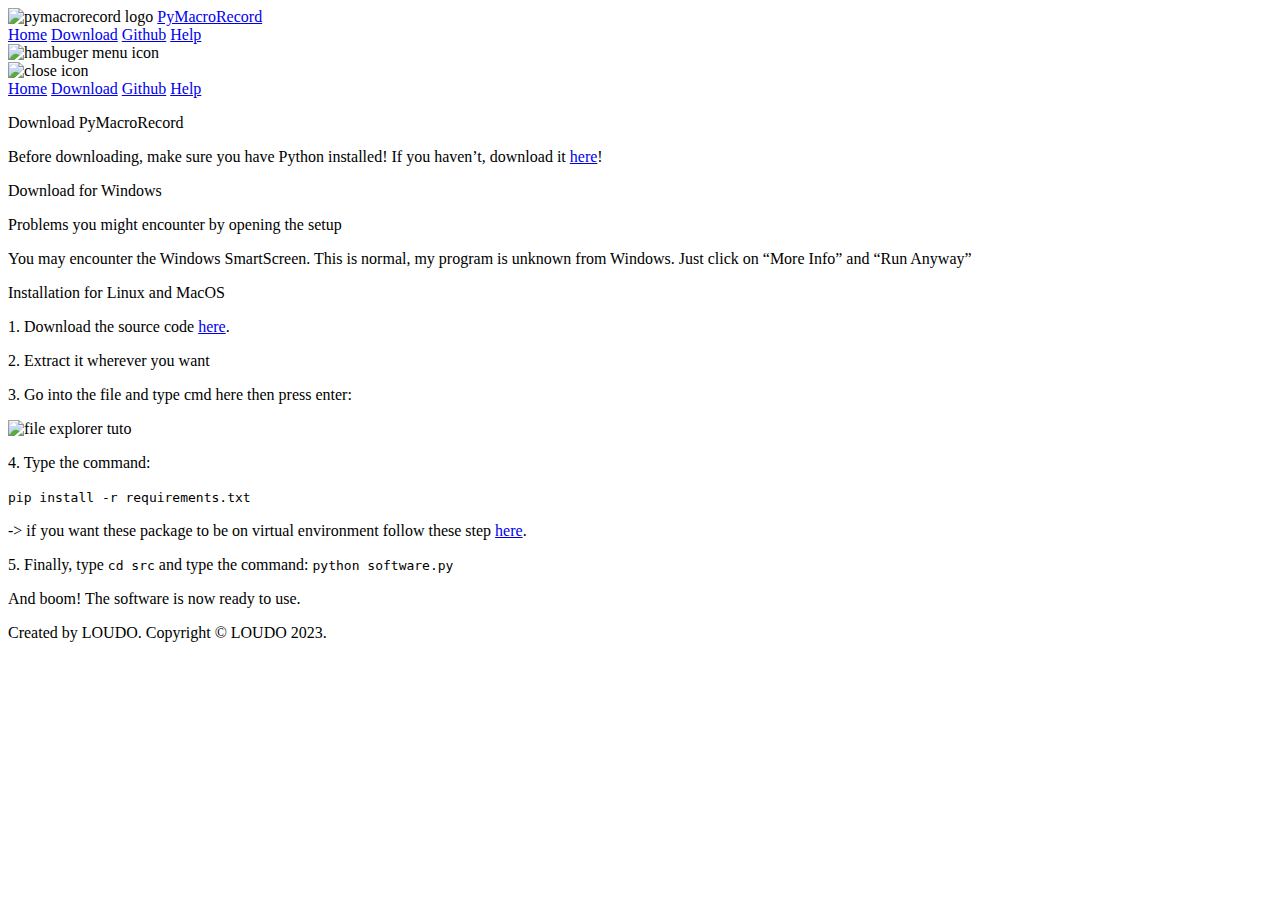
==== download.html @ 8b3a97d1 "Auto find lastest version of PyMacroRecord" ====
<!DOCTYPE html>
<html lang="en">
    <head>
        <meta charset="UTF-8">
        <meta name="viewport" content="width=device-width, initial-scale=1.0">
        <title>PyMacroRecord | Download</title>
        <link rel="stylesheet" href="style.css">
        <script src="script.js" defer></script>
        <meta name="description" content="Download page for PyMacroRecord.">
        <link rel="preconnect" href="https://fonts.googleapis.com">
        <link rel="preconnect" href="https://fonts.gstatic.com" crossorigin>
        <link rel="icon" href="assets/favicon.ico">
        <link rel="apple-touch-icon" href="assets/favicon.ico">
        <link href="https://fonts.googleapis.com/css2?family=Poppins:wght@200;300;400;500;600;700;800&family=Ubuntu:wght@400;500;700&display=swap" rel="stylesheet">
    </head>
    <body>
        <header>
            <nav>
                <div class="title">
                    <img src="assets/logo.png" alt="pymacrorecord logo">
                    <a href="index" class="title-software">PyMacroRecord</a>
                </div>
                <div class="links">
                    <a href="index">Home</a>
                    <a href="download">Download</a>
                    <a href="https://github.com/LOUDO56/PyMacroRecord">Github</a>
                    <a href="https://github.com/LOUDO56/PyMacroRecord/blob/main/TUTORIAL.md">Help</a>
                </div>
                <img src="assets/hamburger-icon.svg" alt="hambuger menu icon" class="hambuger-icon">
            </nav>
        </header>

        <div class="links-mobile-menu">
            <img src="assets/close.svg" alt="close icon" class="close-icon">
            <div class="links-mobile">
                <a href="index">Home</a>
                <a href="download">Download</a>
                <a href="https://github.com/LOUDO56/PyMacroRecord">Github</a>
                <a href="https://github.com/LOUDO56/PyMacroRecord/blob/main/TUTORIAL.md">Help</a>
            </div>
        </div>

        <main>
            <div class="information-download">
                <div class="download-software">
                    <p class="download-title">Download PyMacroRecord</p>
                    <p class="download-desc">Before downloading, make sure you have Python installed! If you haven’t, download it <a href="https://www.python.org/downloads/" target="_blank" class="linked">here</a>!</p>
                    <a class="download download-page">Download for Windows</a>
                </div>

                <div class="problem">
                    <p class="download-title">Problems you might encounter by opening the setup</p>
                    <p class="download-desc">
                        You may encounter the Windows SmartScreen. This is normal, my program is unknown from Windows.
                        Just click on “More Info” and “Run Anyway”
                    </p>
                </div>

                <div id="installation-not-windows">
                    <p class="download-title">Installation for Linux and MacOS </p>
                    <p class="download-desc">
                        <p>1. Download the source code <a href="https://github.com/LOUDO56/PyMacroRecord/archive/refs/tags/1.0.3.zip" class="linked">here</a>.</p>
                        <p>2. Extract it wherever you want</p>
                        <p>3. Go into the file and type cmd here then press enter:</p>
                        <div>
                            <img src="assets/file_explorer.png" alt="file explorer tuto" class="file-explorer">
                        </div>
                        <p>4. Type the command:</p>
                        <div><code class="pip-command">pip install -r requirements.txt</code></div>
                        <p class="more-info">-> if you want these package to be on virtual environment follow these step <a href="https://stackoverflow.com/a/41799834" target="_blank" class="linked">here</a>.</p>
                        <p>5. Finally, type <code>cd src</code> and type the command: <code>python software.py</code></p>
                        <p class="ready">And boom! The software is now ready to use.</p>
                    </p>
                </div>
            </div>
        </main>

        <footer>
            <p class="credits">Created by LOUDO. Copyright © LOUDO 2023.</p>
        </footer>
    </body>
</html>
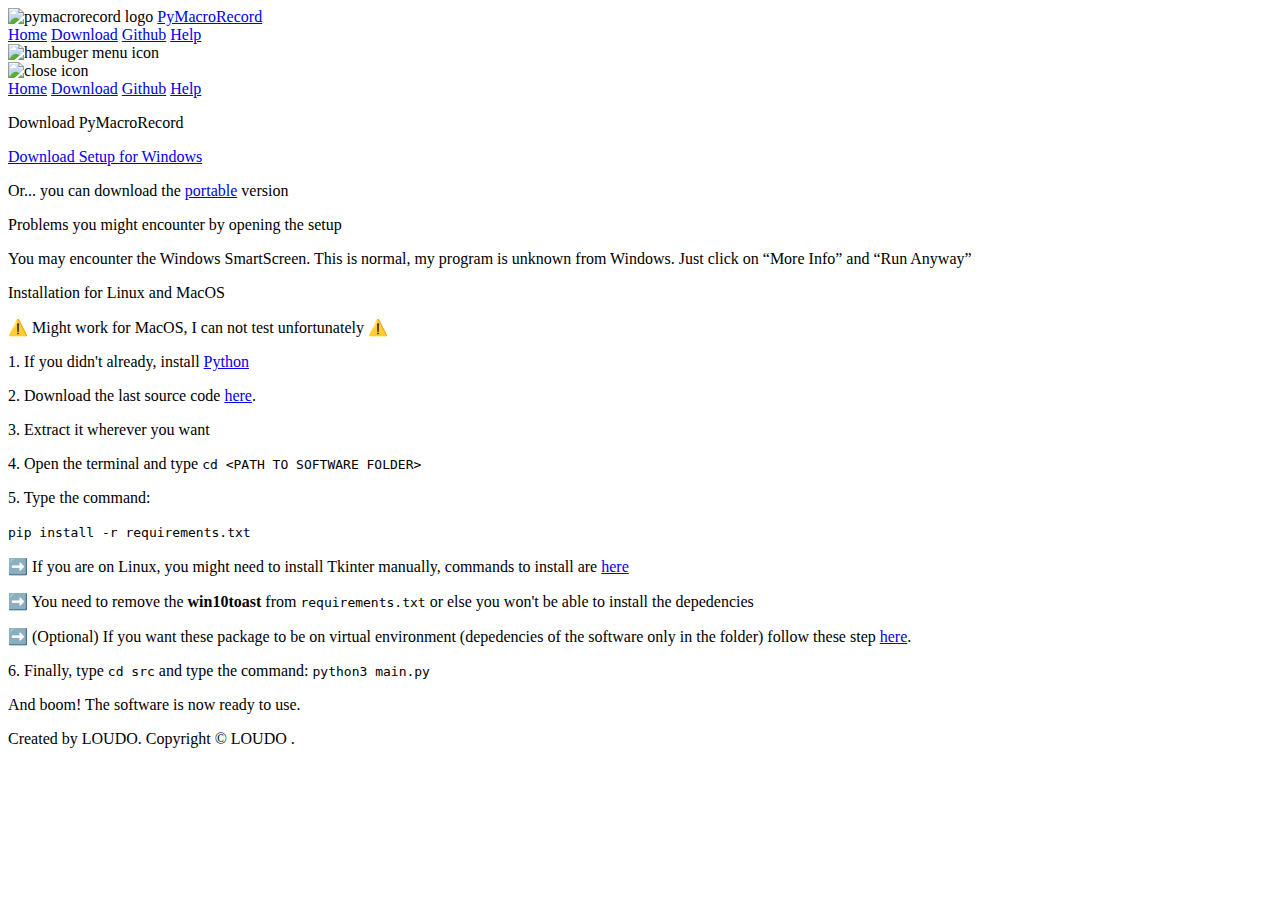
==== commit c7827a40: "Change link download from 1.0.5 to 1.1.0" ====
--- a/download.html
+++ b/download.html
@@ -44,8 +44,8 @@
             <div class="information-download">
                 <div class="download-software">
                     <p class="download-title">Download PyMacroRecord</p>
-                    <p class="download-desc">Before downloading, make sure you have Python installed! If you haven’t, download it <a href="https://www.python.org/downloads/" target="_blank" class="linked">here</a>!</p>
-                    <a class="download download-page">Download for Windows</a>
+                    <a class="download download-page" href="https://github.com/LOUDO56/PyMacroRecord/releases/download/v1.1.0/PyMacroRecord_1.1.0_Setup.exe">Download Setup for Windows</a>
+                    <p class="download-portable">Or... you can download the <a href="https://github.com/LOUDO56/PyMacroRecord/releases/download/v1.1.0/PyMacroRecord_1.1.0-portable.exe">portable</a> version</p>
                 </div>
 
                 <div class="problem">
@@ -58,17 +58,18 @@
 
                 <div id="installation-not-windows">
                     <p class="download-title">Installation for Linux and MacOS </p>
+                    <p class="warning-support">⚠️ Might work for MacOS, I can not test unfortunately ⚠️</p>
                     <p class="download-desc">
-                        <p>1. Download the source code <a href="https://github.com/LOUDO56/PyMacroRecord/archive/refs/tags/1.0.3.zip" class="linked">here</a>.</p>
-                        <p>2. Extract it wherever you want</p>
-                        <p>3. Go into the file and type cmd here then press enter:</p>
-                        <div>
-                            <img src="assets/file_explorer.png" alt="file explorer tuto" class="file-explorer">
-                        </div>
-                        <p>4. Type the command:</p>
+                        <p>1. If you didn't already, install <a href="https://www.python.org/downloads/" target="_blank">Python</a></p>
+                        <p>2. Download the last source code <a href="https://github.com/LOUDO56/PyMacroRecord/archive/refs/tags/v1.1.0.zip">here</a>.</p>
+                        <p>3. Extract it wherever you want</p>
+                        <p>4. Open the terminal and type <code>cd &lt;PATH TO SOFTWARE FOLDER&gt;</code></p>
+                        <p>5. Type the command:</p>
                         <div><code class="pip-command">pip install -r requirements.txt</code></div>
-                        <p class="more-info">-> if you want these package to be on virtual environment follow these step <a href="https://stackoverflow.com/a/41799834" target="_blank" class="linked">here</a>.</p>
-                        <p>5. Finally, type <code>cd src</code> and type the command: <code>python software.py</code></p>
+                        <p class="more-info">➡️ If you are on Linux, you might need to install Tkinter manually, commands to install are <a href="https://www.geeksforgeeks.org/how-to-install-tkinter-on-linux/" target="_blank">here</a></p>
+                        <p class="more-info">➡️ You need to remove the <b>win10toast</b> from <code>requirements.txt</code> or else you won't be able to install the depedencies</p>
+                        <p class="more-info">➡️ (Optional) If you want these package to be on virtual environment (depedencies of the software only in the folder) follow these step <a href="https://stackoverflow.com/a/41799834" target="_blank" class="linked">here</a>.</p>
+                        <p>6. Finally, type <code>cd src</code> and type the command: <code>python3 main.py</code></p>
                         <p class="ready">And boom! The software is now ready to use.</p>
                     </p>
                 </div>
@@ -76,7 +77,7 @@
         </main>
 
         <footer>
-            <p class="credits">Created by LOUDO. Copyright © LOUDO 2023.</p>
+            <p class="credits">Created by LOUDO. Copyright © LOUDO <span class="current-year"></span>.</p>
         </footer>
     </body>
-</html>+</html>
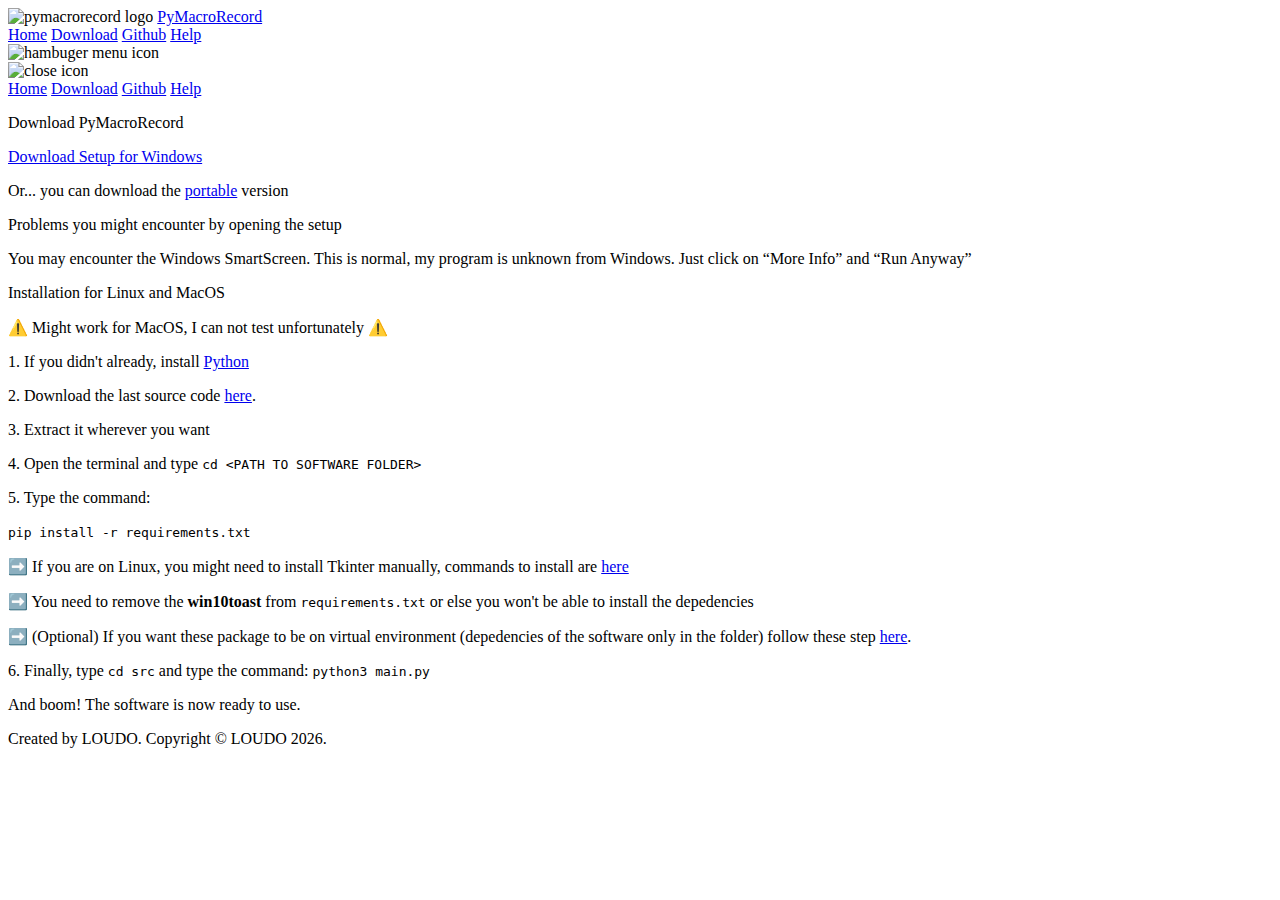
==== commit 35a4a75f: "Fetch for auto last version back" ====
--- a/download.html
+++ b/download.html
@@ -44,8 +44,8 @@
             <div class="information-download">
                 <div class="download-software">
                     <p class="download-title">Download PyMacroRecord</p>
-                    <a class="download download-page" href="https://github.com/LOUDO56/PyMacroRecord/releases/download/v1.1.0/PyMacroRecord_1.1.0_Setup.exe">Download Setup for Windows</a>
-                    <p class="download-portable">Or... you can download the <a href="https://github.com/LOUDO56/PyMacroRecord/releases/download/v1.1.0/PyMacroRecord_1.1.0-portable.exe">portable</a> version</p>
+                    <a class="download download-page" href="#">Download Setup for Windows</a>
+                    <p class="download-portable">Or... you can download the <a href="#" class="download-portable-link">portable</a> version</p>
                 </div>
 
                 <div class="problem">
@@ -61,7 +61,7 @@
                     <p class="warning-support">⚠️ Might work for MacOS, I can not test unfortunately ⚠️</p>
                     <p class="download-desc">
                         <p>1. If you didn't already, install <a href="https://www.python.org/downloads/" target="_blank">Python</a></p>
-                        <p>2. Download the last source code <a href="https://github.com/LOUDO56/PyMacroRecord/archive/refs/tags/v1.1.0.zip">here</a>.</p>
+                        <p>2. Download the last source code <a href="#" class="linked source-code">here</a>.</p>
                         <p>3. Extract it wherever you want</p>
                         <p>4. Open the terminal and type <code>cd &lt;PATH TO SOFTWARE FOLDER&gt;</code></p>
                         <p>5. Type the command:</p>
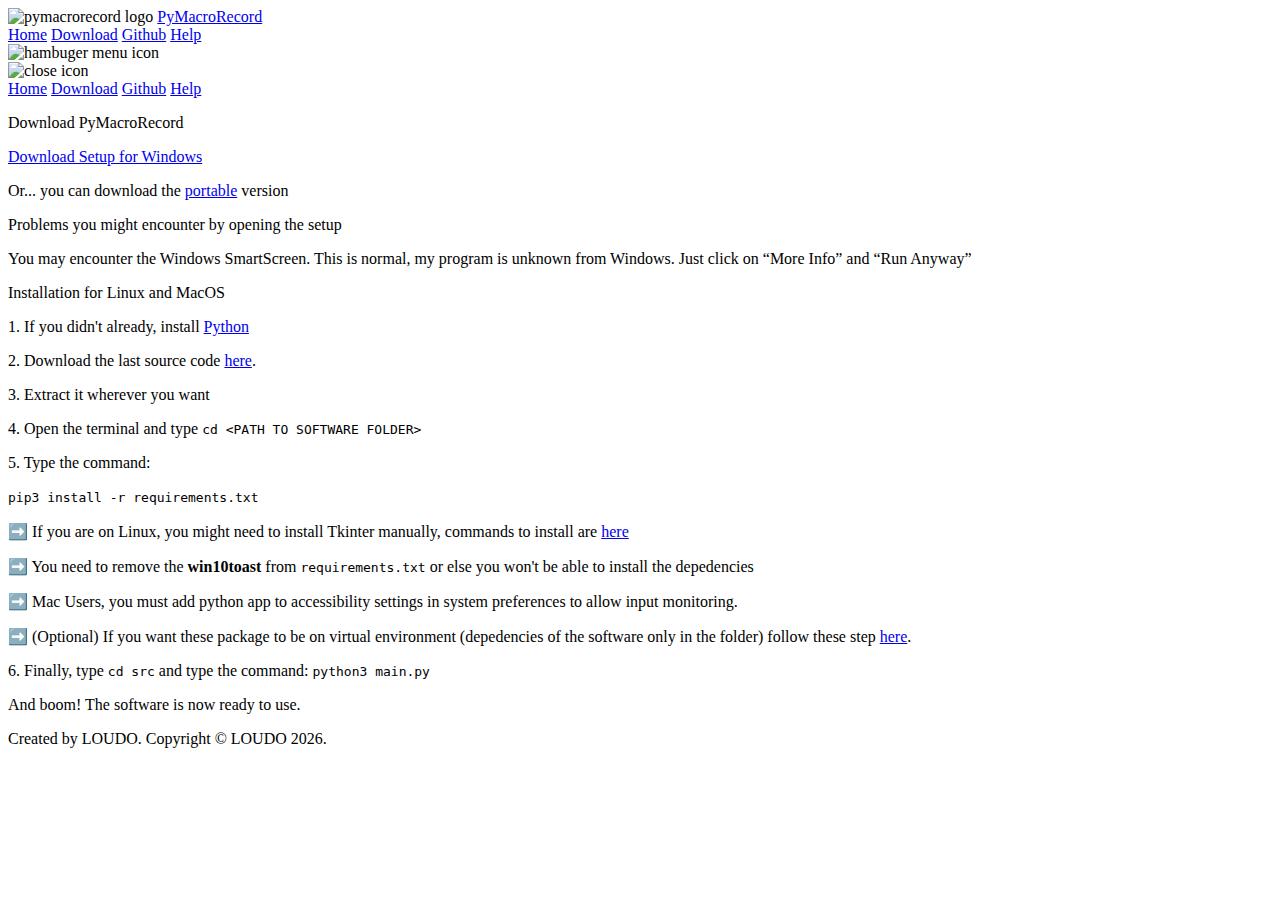
==== commit 544e007b: "macOS help" ====
--- a/download.html
+++ b/download.html
@@ -18,10 +18,10 @@
             <nav>
                 <div class="title">
                     <img src="assets/logo.png" alt="pymacrorecord logo">
-                    <a href="index" class="title-software">PyMacroRecord</a>
+                    <a href="/" class="title-software">PyMacroRecord</a>
                 </div>
                 <div class="links">
-                    <a href="index">Home</a>
+                    <a href="/">Home</a>
                     <a href="download">Download</a>
                     <a href="https://github.com/LOUDO56/PyMacroRecord">Github</a>
                     <a href="https://github.com/LOUDO56/PyMacroRecord/blob/main/TUTORIAL.md">Help</a>
@@ -33,7 +33,7 @@
         <div class="links-mobile-menu">
             <img src="assets/close.svg" alt="close icon" class="close-icon">
             <div class="links-mobile">
-                <a href="index">Home</a>
+                <a href="/">Home</a>
                 <a href="download">Download</a>
                 <a href="https://github.com/LOUDO56/PyMacroRecord">Github</a>
                 <a href="https://github.com/LOUDO56/PyMacroRecord/blob/main/TUTORIAL.md">Help</a>
@@ -58,16 +58,16 @@
 
                 <div id="installation-not-windows">
                     <p class="download-title">Installation for Linux and MacOS </p>
-                    <p class="warning-support">⚠️ Might work for MacOS, I can not test unfortunately ⚠️</p>
                     <p class="download-desc">
                         <p>1. If you didn't already, install <a href="https://www.python.org/downloads/" target="_blank">Python</a></p>
                         <p>2. Download the last source code <a href="#" class="linked source-code">here</a>.</p>
                         <p>3. Extract it wherever you want</p>
                         <p>4. Open the terminal and type <code>cd &lt;PATH TO SOFTWARE FOLDER&gt;</code></p>
                         <p>5. Type the command:</p>
-                        <div><code class="pip-command">pip install -r requirements.txt</code></div>
+                        <div><code class="pip-command">pip3 install -r requirements.txt</code></div>
                         <p class="more-info">➡️ If you are on Linux, you might need to install Tkinter manually, commands to install are <a href="https://www.geeksforgeeks.org/how-to-install-tkinter-on-linux/" target="_blank">here</a></p>
                         <p class="more-info">➡️ You need to remove the <b>win10toast</b> from <code>requirements.txt</code> or else you won't be able to install the depedencies</p>
+                        <p class="more-info">➡️ Mac Users, you must add python app to accessibility settings in system preferences to allow input monitoring.</p>
                         <p class="more-info">➡️ (Optional) If you want these package to be on virtual environment (depedencies of the software only in the folder) follow these step <a href="https://stackoverflow.com/a/41799834" target="_blank" class="linked">here</a>.</p>
                         <p>6. Finally, type <code>cd src</code> and type the command: <code>python3 main.py</code></p>
                         <p class="ready">And boom! The software is now ready to use.</p>
